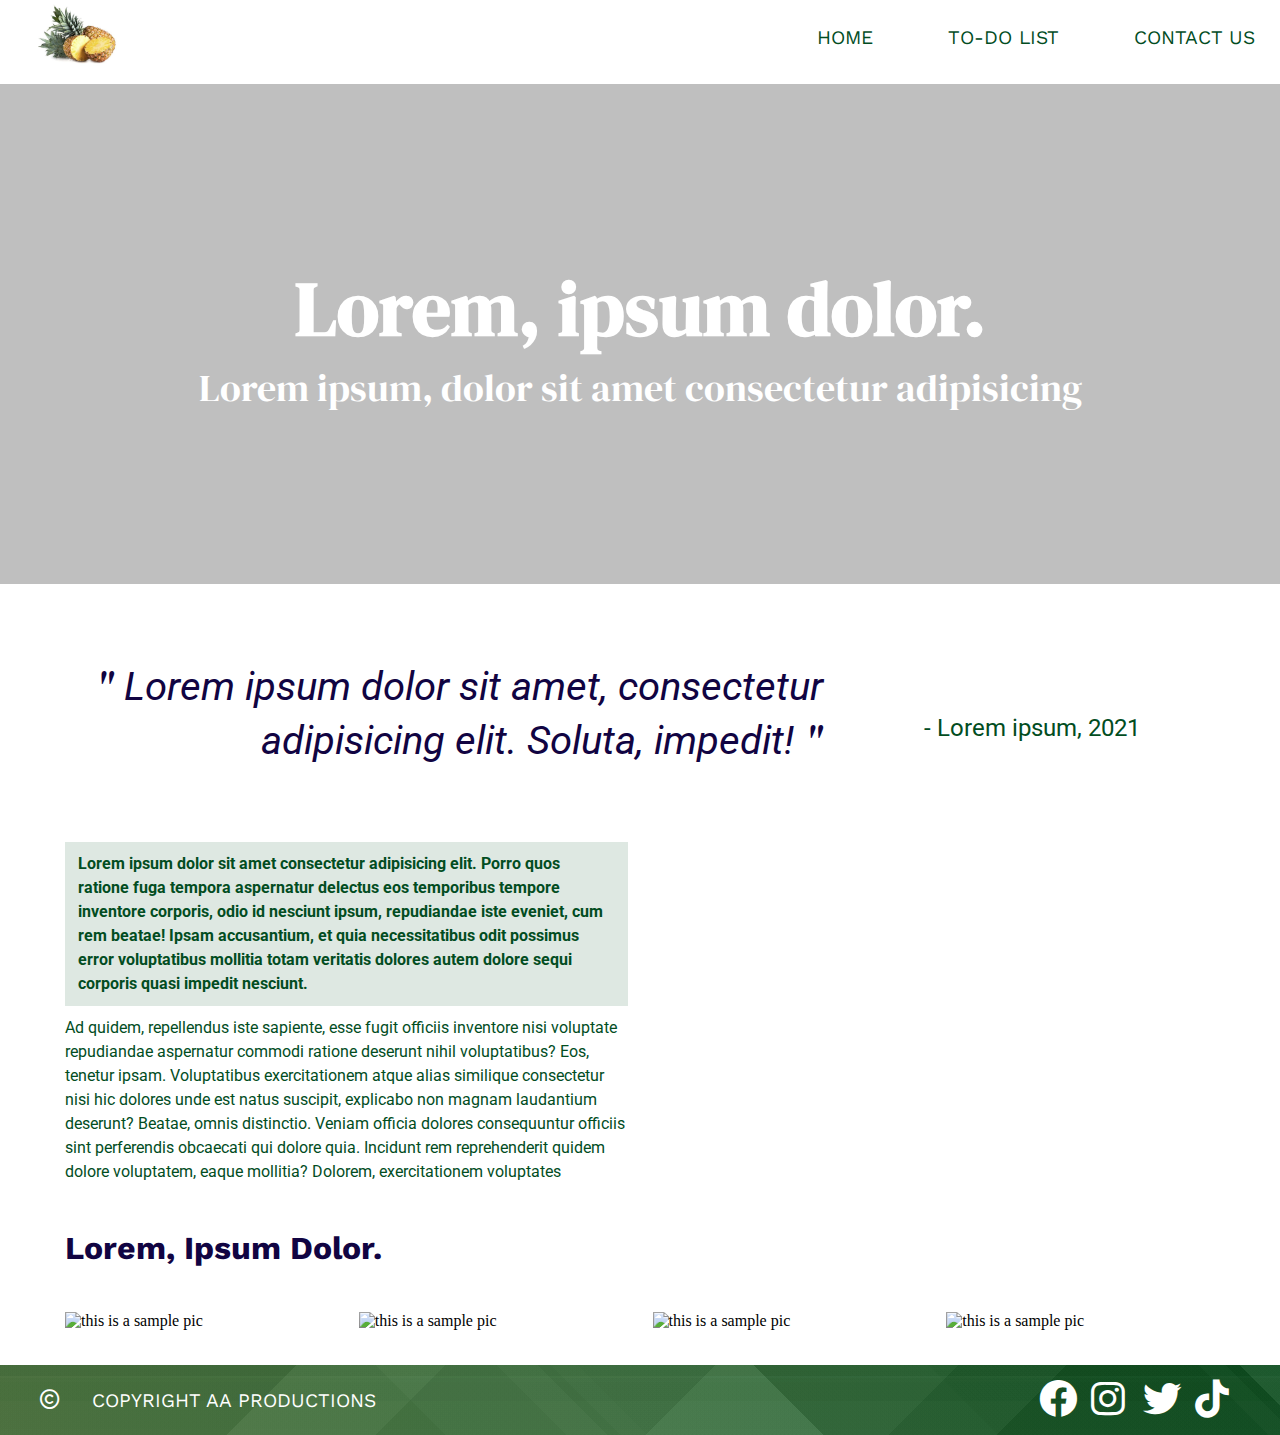
==== akayed-assignment/index.html @ 27a3f737 "Add files via upload" ====
<!DOCTYPE html>
<html lang="en">
  <head>
    <meta charset="UTF-8" />
    <meta http-equiv="X-UA-Compatible" content="IE=edge" />
    <meta name="viewport" content="width=device-width, initial-scale=1.0" />
    <meta
      name="description"
      content="Assignment for Yoobee  Web Development Microcredential"
    />
    <meta name="keywords" content="HTML, CSS, JavaScript" />
    <meta name="author" content="A Kayed" />
    <title>Assignment</title>
    <link rel="icon" href="./assets/images/favicon.png" />
    <link rel="stylesheet" href="./assets/css/main.css" />
  </head>
  <body>
    <header>
      <nav class="nav">
        <figure>
          <a href="./index.html">
            <img
              class="logo"
              src="./assets/images/pineapple-logo.jpg"
              alt="pineapple logo"
            />
          </a>
        </figure>
        <ul class="navigation">
          <li><a href="./index.html">home</a></li>
          <li><a href="./list.html">to-do list</a></li>
          <li><a href="./contact.html">contact us</a></li>
        </ul>
      </nav>
    </header>

    <main>
      <section class="top-section">
        <h1>Lorem, ipsum dolor.</h1>
        <p>Lorem ipsum, dolor sit amet consectetur adipisicing</p>
      </section>
      <section class="container">
      <div class= "row">
        <p class="quote col-8">
          Lorem ipsum dolor sit amet, consectetur adipisicing elit. Soluta,
          impedit!
        </p>
        <p class="credit col-4">- Lorem ipsum, 2021</p>
        <p class="main-text col-6">
          <strong
            >Lorem ipsum dolor sit amet consectetur adipisicing elit. Porro quos
            ratione fuga tempora aspernatur delectus eos temporibus tempore
            inventore corporis, odio id nesciunt ipsum, repudiandae iste
            eveniet, cum rem beatae! Ipsam accusantium, et quia necessitatibus
            odit possimus error voluptatibus mollitia totam veritatis dolores
            autem dolore sequi corporis quasi impedit nesciunt.
          </strong>
          Ad quidem, repellendus iste sapiente, esse fugit officiis inventore
          nisi voluptate repudiandae aspernatur commodi ratione deserunt nihil
          voluptatibus? Eos, tenetur ipsam. Voluptatibus exercitationem atque
          alias similique consectetur nisi hic dolores unde est natus suscipit,
          explicabo non magnam laudantium deserunt? Beatae, omnis distinctio.
          Veniam officia dolores consequuntur officiis sint perferendis
          obcaecati qui dolore quia. Incidunt rem reprehenderit quidem dolore
          voluptatem, eaque mollitia? Dolorem, exercitationem voluptates
        </p>
        <figure class="home-vid col-6">
          <iframe
            src="https://www.youtube.com/embed/LLcei6vgK0A"
            title="YouTube video player"
            frameborder="0"
            allow="accelerometer; autoplay; clipboard-write; encrypted-media; gyroscope; picture-in-picture"
            allowfullscreen
          ></iframe>
        </figure>

        <h2 class="story col-12">Lorem, ipsum dolor.</h2>
        <article class="stories col-3">
          <figure>
            <img
              src="https://picsum.photos/id/127/500"
              alt="this is a sample pic"
            />
          </figure>
          <div class="overlay">
            <h3>Lorem, ipsum.</h3>
            <p>Lorem ipsum dolor sit amet consectetur</p>
          </div>
        </article>
        <article class="stories col-3">
          <figure>
            <img
              src="https://picsum.photos/id/159/500"
              alt="this is a sample pic"
            />
          </figure>
          <div class="overlay">
            <h3>Dolor sit</h3>
            <p>Porro a doloribus ratione totam ducimus</p>
          </div>
        </article>
        <article class="stories col-3">
          <figure>
            <img
              src="https://picsum.photos/id/152/500"
              alt="this is a sample pic"
            />
          </figure>
          <div class="overlay">
            <h3>Provident cum.</h3>
            <p>Omnis recusandae perspiciatis harum delectus beatae</p>
          </div>
        </article>
        <article class="stories col-3">
          <figure>
            <img
              src="https://picsum.photos/id/174/500"
              alt="this is a sample pic"
            />
          </figure>
          <div class="overlay">
            <h3>Eum, aliquam.</h3>
            <p>Magnam aliquam ratione accusamus maxime quae</p>
          </div>
        </article>
      </div>
      </section>
      
    </main>

    <footer>
      <nav class="nav footer">
        <p><i class="far fa-copyright"></i> copyright aa productions</p>
        <div class="social-media">
          <a href="https://www.facebook.com/"><i class="fab fa-facebook fa-2x"></i></a>
          <a href="https://www.instagram.com"><i class="fab fa-instagram fa-2x"></i></a>
          <a href="https://www.twitter.com"><i class="fab fa-twitter fa-2x"></i></a>
          <a href="https://www.tiktok.com"><i class="fab fa-tiktok fa-2x"></i></a>
        </div>
      </nav>
    </footer>
  </body>
</html>
---- akayed-assignment/assets/css/main.css ----
@import url(./components.css);
@import url(./layout.css);
@import url(./typography.css);

@import url('https://fonts.googleapis.com/css2?family=DM+Serif+Display&family=Roboto:ital,wght@0,100;0,400;1,100;1,300&family=Work+Sans&display=swap');

@import url("https://cdnjs.cloudflare.com/ajax/libs/font-awesome/6.0.0-beta3/css/all.min.css");
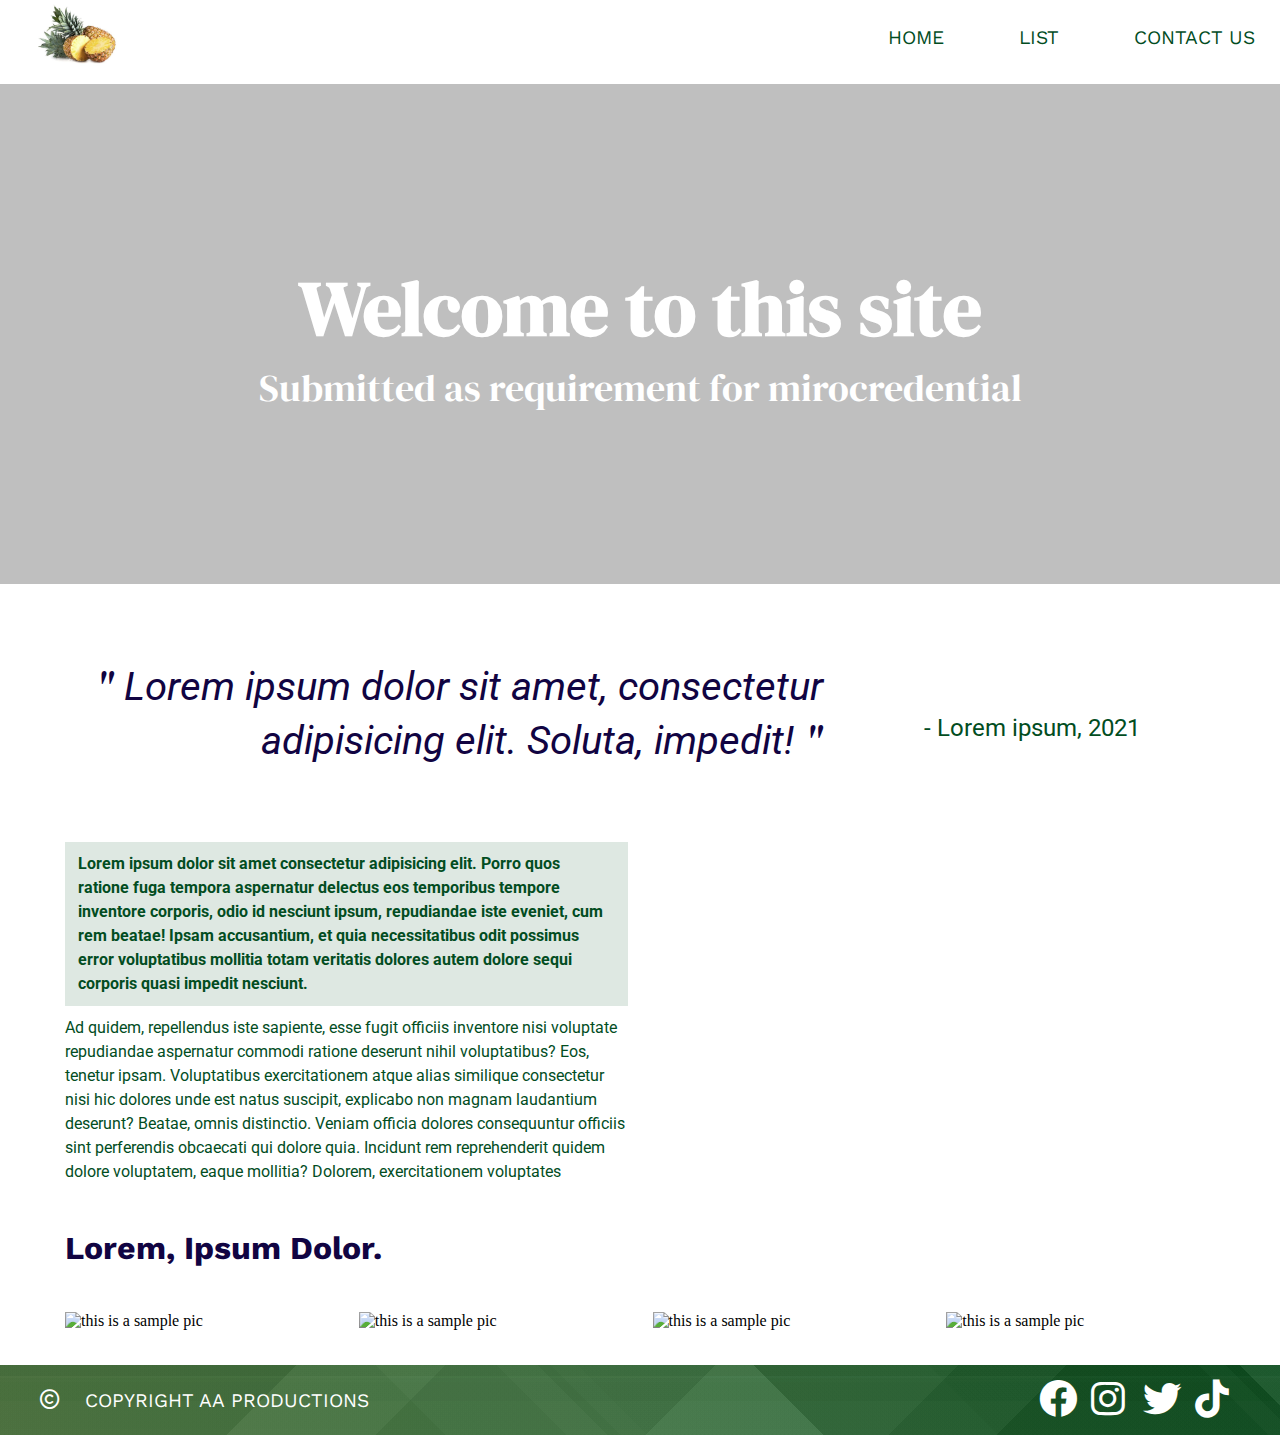
==== commit 41907528: "Add files via upload" ====
--- a/akayed-assignment/index.html
+++ b/akayed-assignment/index.html
@@ -10,7 +10,7 @@
     />
     <meta name="keywords" content="HTML, CSS, JavaScript" />
     <meta name="author" content="A Kayed" />
-    <title>Assignment</title>
+    <title>Home | Assignment</title>
     <link rel="icon" href="./assets/images/favicon.png" />
     <link rel="stylesheet" href="./assets/css/main.css" />
   </head>
@@ -28,7 +28,7 @@
         </figure>
         <ul class="navigation">
           <li><a href="./index.html">home</a></li>
-          <li><a href="./list.html">to-do list</a></li>
+          <li><a href="./list.html">list</a></li>
           <li><a href="./contact.html">contact us</a></li>
         </ul>
       </nav>
@@ -36,11 +36,10 @@
 
     <main>
       <section class="top-section">
-        <h1>Lorem, ipsum dolor.</h1>
-        <p>Lorem ipsum, dolor sit amet consectetur adipisicing</p>
+        <h1>welcome to this site</h1>
+        <p>submitted as requirement for mirocredential</p>
       </section>
-      <section class="container">
-      <div class= "row">
+      <section class="container row">
         <p class="quote col-8">
           Lorem ipsum dolor sit amet, consectetur adipisicing elit. Soluta,
           impedit!
@@ -68,7 +67,6 @@
           <iframe
             src="https://www.youtube.com/embed/LLcei6vgK0A"
             title="YouTube video player"
-            frameborder="0"
             allow="accelerometer; autoplay; clipboard-write; encrypted-media; gyroscope; picture-in-picture"
             allowfullscreen
           ></iframe>
@@ -123,19 +121,25 @@
             <p>Magnam aliquam ratione accusamus maxime quae</p>
           </div>
         </article>
-      </div>
       </section>
-      
     </main>
 
     <footer>
       <nav class="nav footer">
-        <p><i class="far fa-copyright"></i> copyright aa productions</p>
+        <p><i class="far fa-copyright"></i>copyright aa productions</p>
         <div class="social-media">
-          <a href="https://www.facebook.com/"><i class="fab fa-facebook fa-2x"></i></a>
-          <a href="https://www.instagram.com"><i class="fab fa-instagram fa-2x"></i></a>
-          <a href="https://www.twitter.com"><i class="fab fa-twitter fa-2x"></i></a>
-          <a href="https://www.tiktok.com"><i class="fab fa-tiktok fa-2x"></i></a>
+          <a href="https://www.facebook.com/" target="_blank">
+            <i class="fab fa-facebook fa-2x"></i>
+          </a>
+          <a href="https://www.instagram.com" target="_blank">
+            <i class="fab fa-instagram fa-2x"></i>
+          </a>
+          <a href="https://www.twitter.com" target="_blank">
+            <i class="fab fa-twitter fa-2x"></i>
+          </a>
+          <a href="https://www.tiktok.com" target="_blank">
+            <i class="fab fa-tiktok fa-2x"></i>
+          </a>
         </div>
       </nav>
     </footer>
